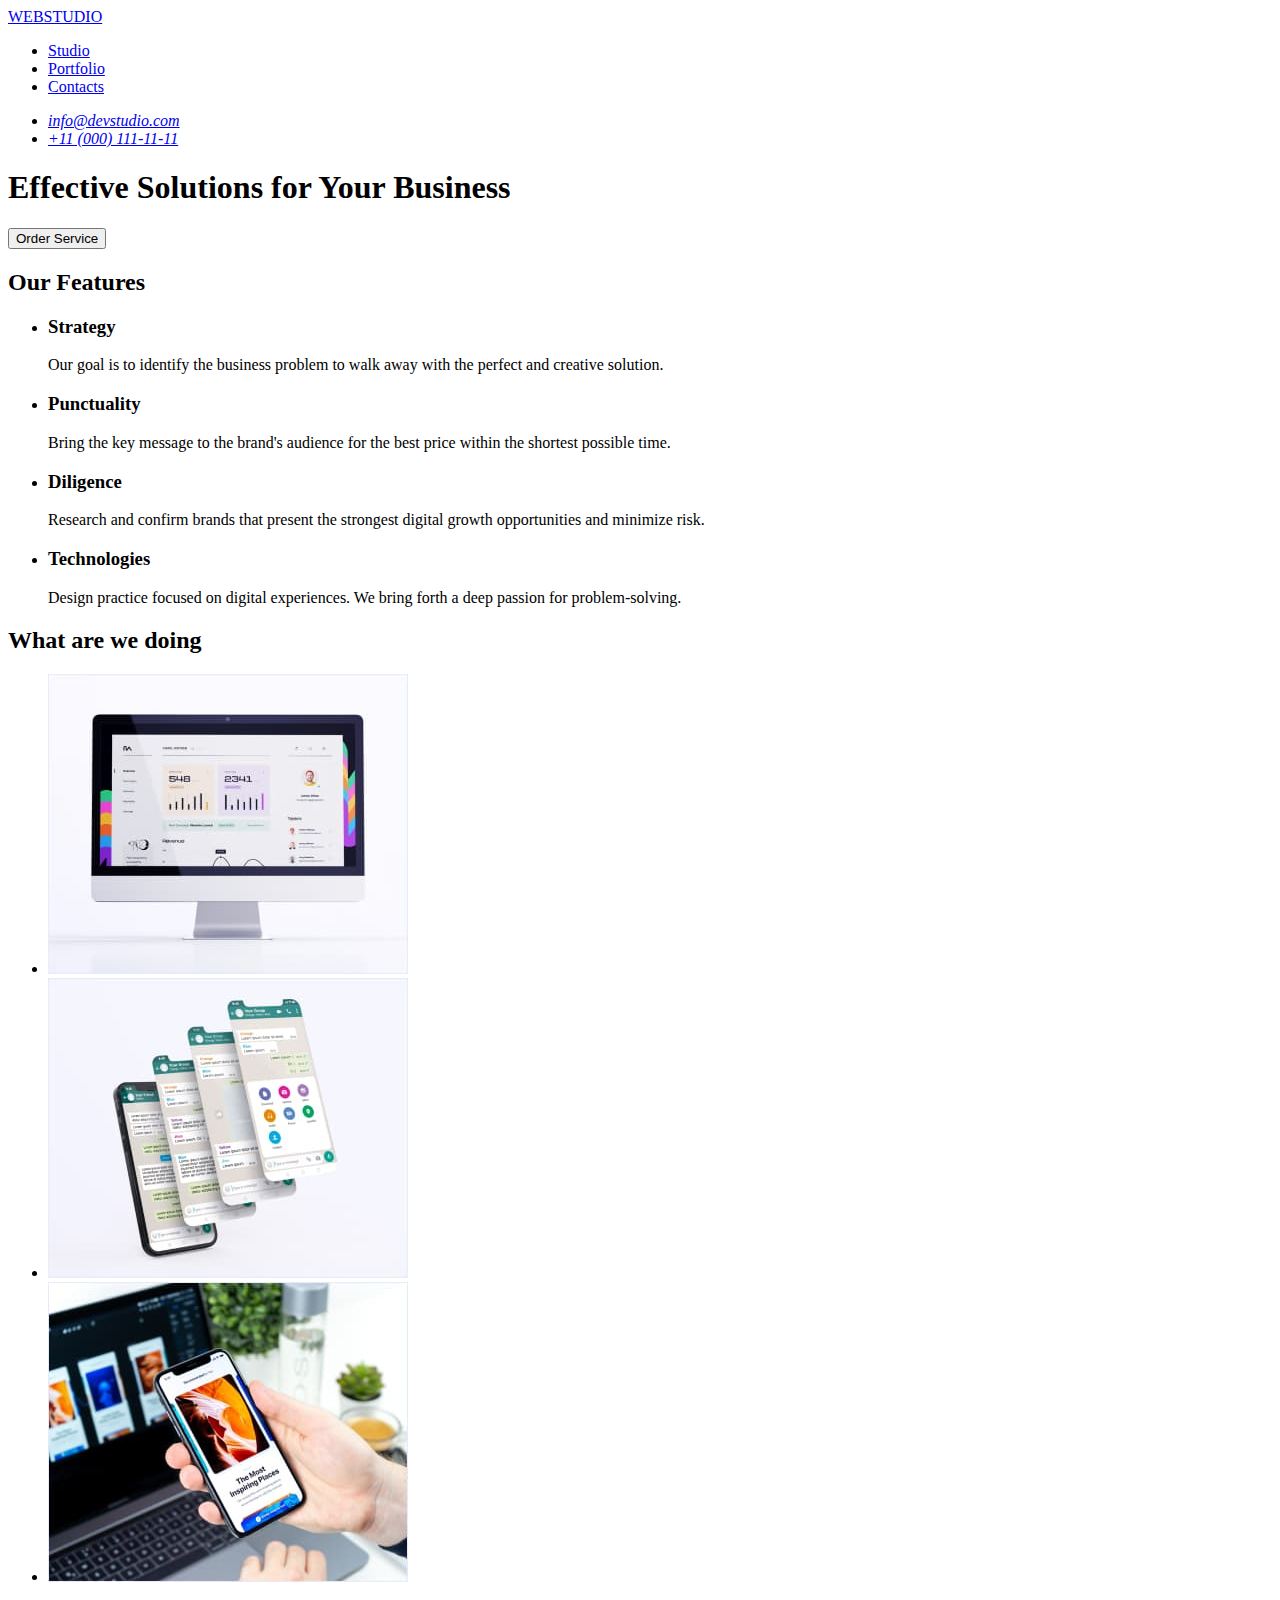
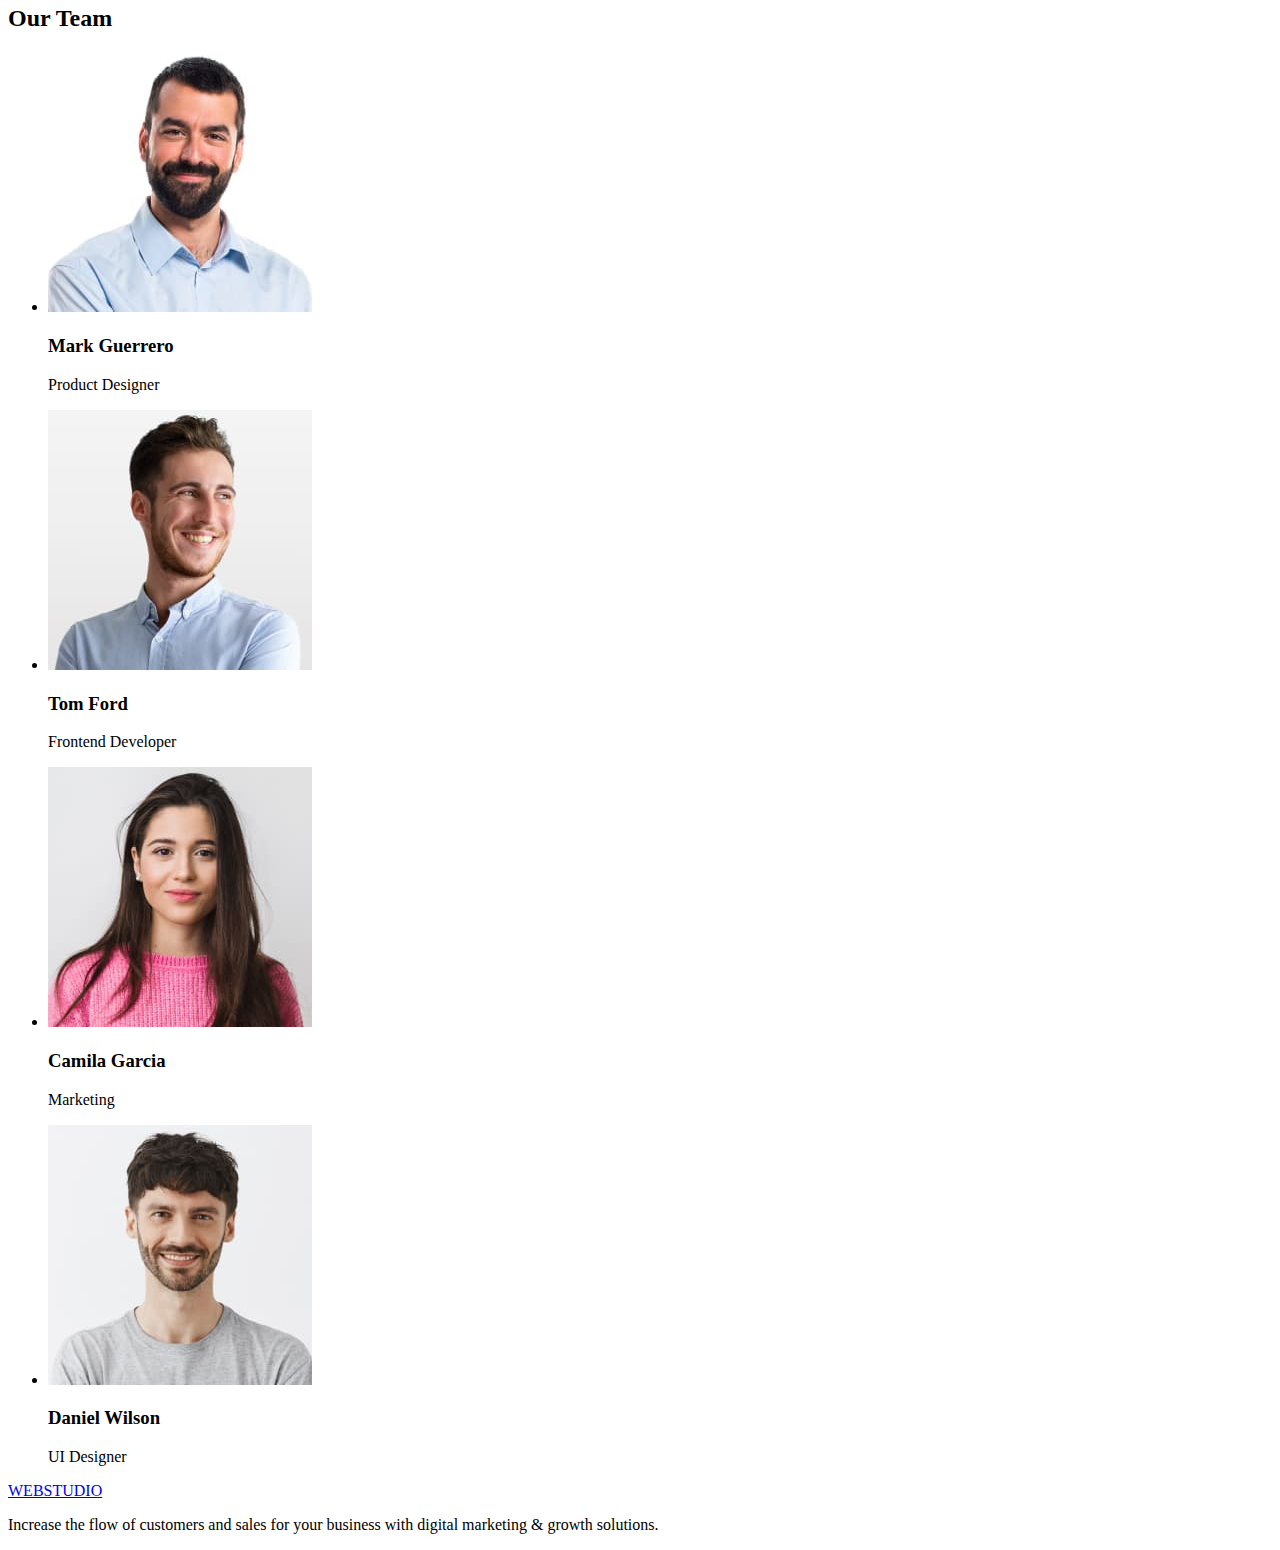
==== index.html @ 09517a40 "Initial commit" ====
<!DOCTYPE html>
<html lang="en">

<head>
  <meta charset="UTF-8">
  <meta http-equiv="X-UA-Compatible" content="IE=edge">
  <meta name="viewport" content="width=device-width, initial-scale=1.0">
  <title>Studio</title>
</head>

<body>
  <!-- Header -->
  <header>
    <nav>
      <a href="./index.html">WEBSTUDIO</a>
      <ul>
        <li><a href="./index.html">Studio</a></li>
        <li><a href="./">Portfolio</a></li>
        <li><a href="./">Contacts</a></li>
      </ul>
      <address>
        <ul>
          <li> <a href="mailto:info@devstudio.com">info@devstudio.com</a></li>
          <li> <a href="tel:+110001111111">+11 (000) 111-11-11</a></li>
        </ul>
      </address>
    </nav>
  </header>
  <!-- Main -->
  <main>
    <!-- Hero -->
    <section>
      <h1>Effective Solutions for Your Business</h1>
      <button type="button">Order Service</button>
    </section>
    <!-- Features -->
    <section>
      <h2>Our Features</h2>
      <ul>
        <li>
          <h3>Strategy</h3>
          <p>Our goal is to identify the business
            problem to walk away with the perfect and creative solution.</p>
        </li>
        <li>
          <h3>Punctuality</h3>
          <p>Bring the key message to the brand's audience for the best price within the shortest possible time.</p>
        </li>
        <li>
          <h3>Diligence</h3>
          <p>Research and confirm brands that present the strongest digital growth opportunities and minimize risk.</p>
        </li>
        <li>
          <h3>Technologies</h3>
          <p>Design practice focused on digital experiences. We bring forth a deep passion for problem-solving.</p>
        </li>
      </ul>
    </section>
    <!-- What are we doing -->
    <section>
      <h2>What are we doing</h2>
      <ul>
        <li><img src="./images/studio/pc.jpg" alt="Personal Computer" width="360"></li>
        <li><img src="./images/studio/app.jpg" alt="Application" width="360"></li>
        <li><img src="./images/studio/mobile.jpg" alt="Mobile" width="360"></li>
      </ul>
    </section>
    <!-- Team -->
    <section>
      <h2>Our Team</h2>
      <ul>
        <li>
          <img src="./images/studio/team-member-1.jpg" alt="Mark Guerrero Product Designer" width="264">
          <h3>Mark Guerrero</h3>
          <p>Product Designer</p>
        </li>
        <li>
          <img src="./images/studio/team-member-2.jpg" alt="Tom Ford Frontend Developer" width="264">
          <h3>Tom Ford</h3>
          <p>Frontend Developer</p>
        </li>
        <li>
          <img src="./images/studio/team-member-3.jpg" alt="Camila Garcia Marketing" width="264">
          <h3>Camila Garcia</h3>
          <p>Marketing</p>
        </li>
        <li>
          <img src="./images/studio/team-member-4.jpg" alt="Daniel Wilson UI Designer" width="264">
          <h3>Daniel Wilson</h3>
          <p>UI Designer</p>
        </li>
      </ul>
    </section>
  </main>
  <!-- Footer -->
  <footer>
    <a href="./index.html">WEBSTUDIO</a>
    <p>Increase the flow of customers and sales for your business with digital marketing & growth solutions.</p>
  </footer>
</body>

</html>
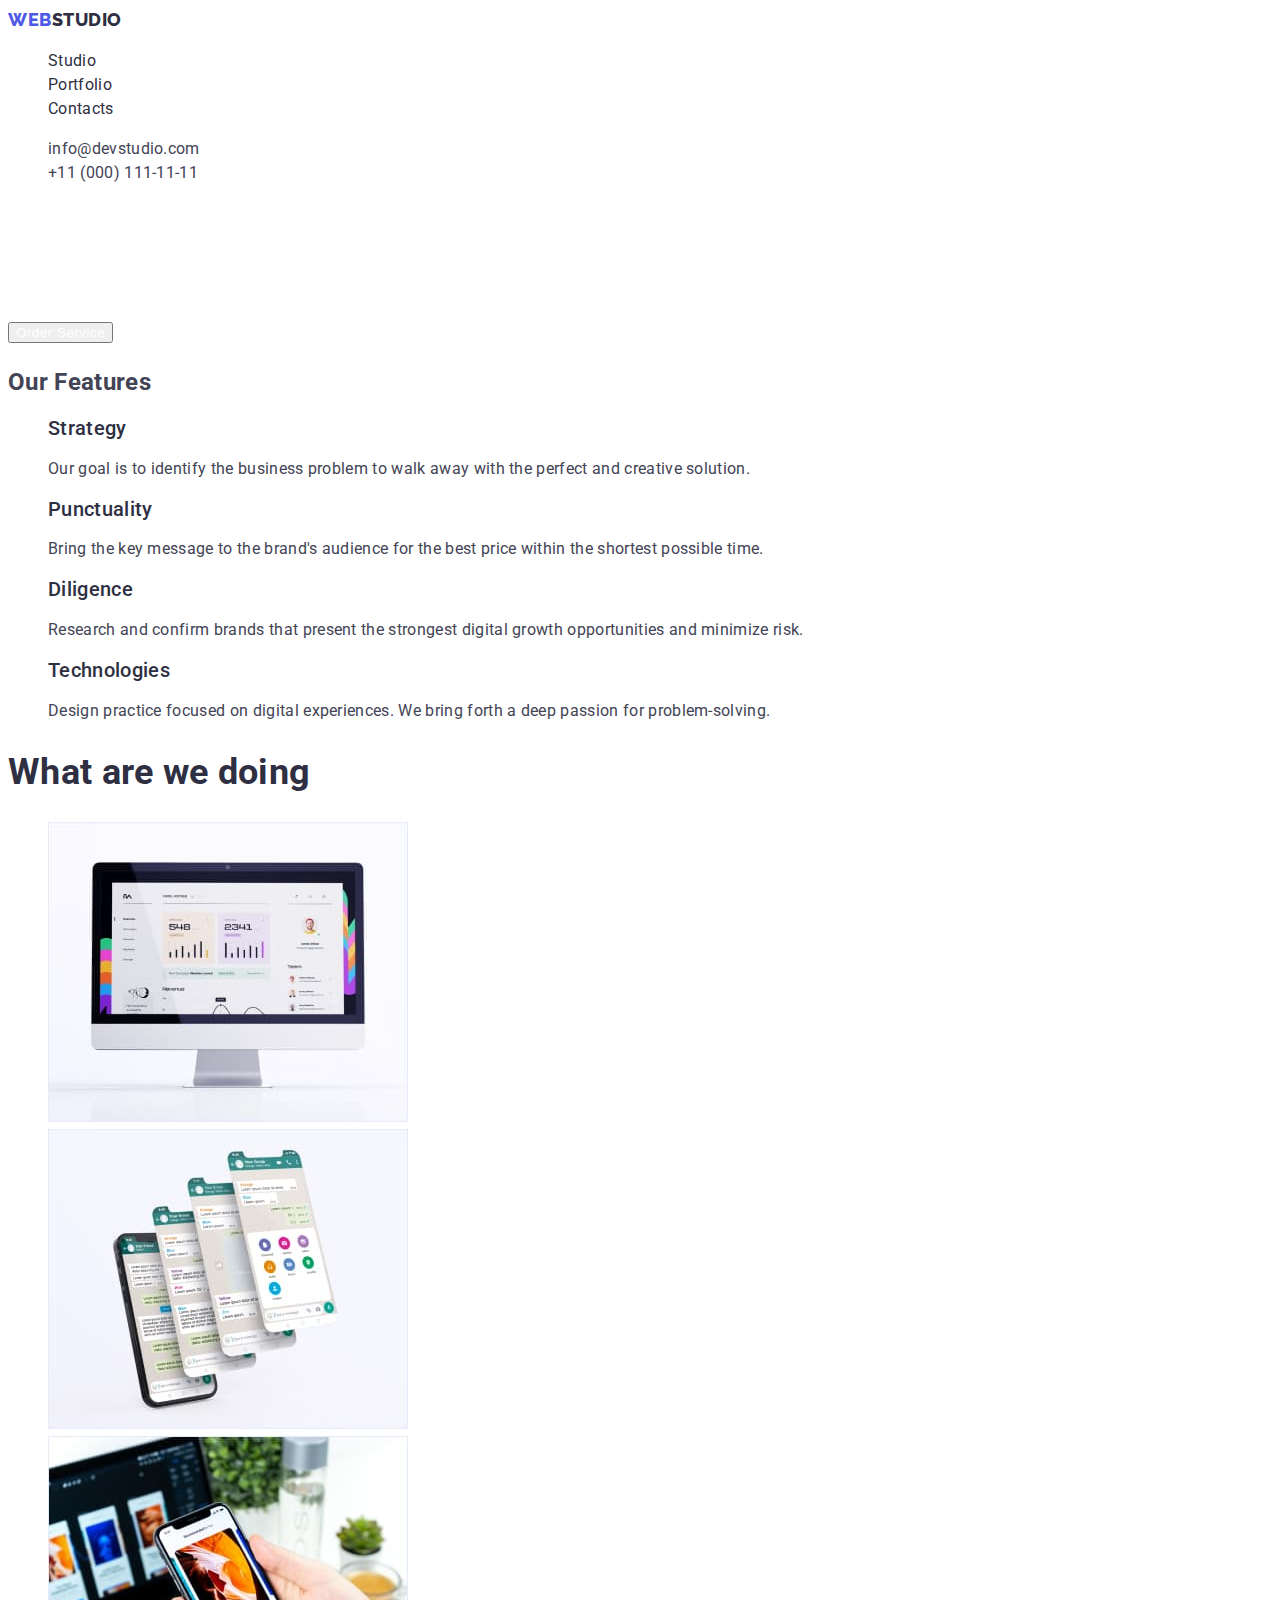
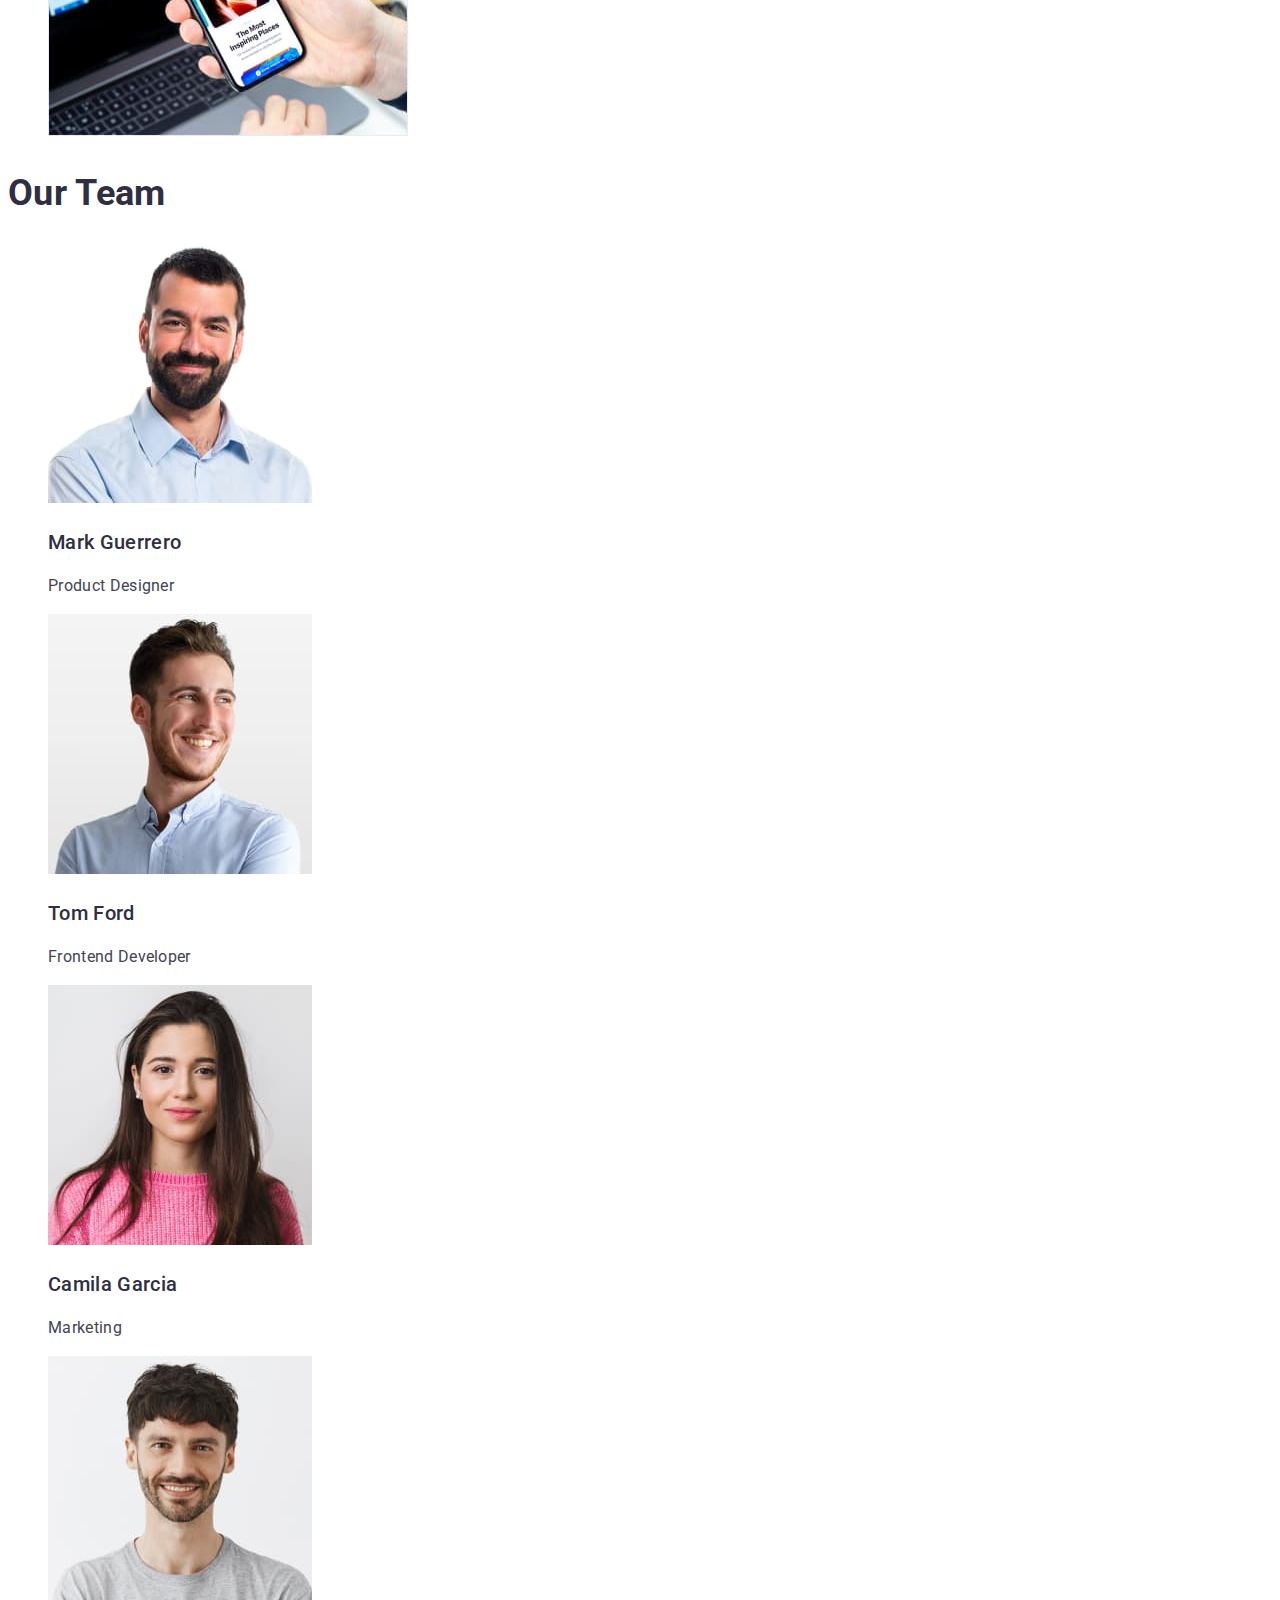
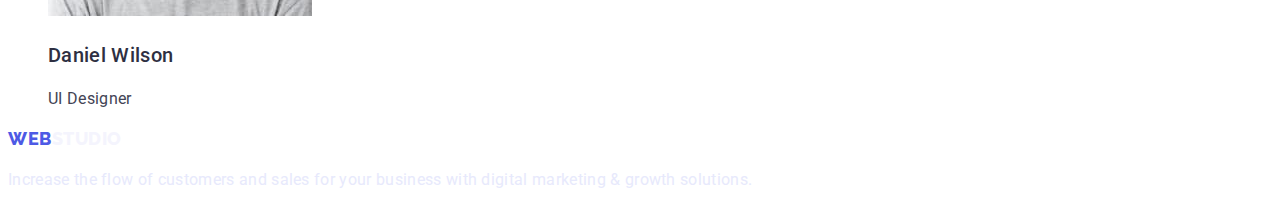
==== commit 9e73d8da: "Adds styles to the text and fixes in html" ====
--- a/index.html
+++ b/index.html
@@ -5,6 +5,9 @@
   <meta charset="UTF-8">
   <meta http-equiv="X-UA-Compatible" content="IE=edge">
   <meta name="viewport" content="width=device-width, initial-scale=1.0">
+  <link href="https://fonts.googleapis.com/css2?family=Raleway:wght@800&family=Roboto:wght@400;500;700;900&display=swap"
+    rel="stylesheet">
+  <link rel="stylesheet" href="./css/style.css">
   <title>Studio</title>
 </head>
 
@@ -12,81 +15,80 @@
   <!-- Header -->
   <header>
     <nav>
-      <a href="./index.html">WEBSTUDIO</a>
-      <ul>
-        <li><a href="./index.html">Studio</a></li>
-        <li><a href="./">Portfolio</a></li>
-        <li><a href="./">Contacts</a></li>
+      <a class="logo link" href="./index.html">Web<span class="logo-header">Studio</span></a>
+      <ul class="list">
+        <li><a class="link navigation-link" href="./index.html">Studio</a></li>
+        <li><a class="link navigation-link" href="./portfolio.html">Portfolio</a></li>
+        <li><a class="link navigation-link" href="">Contacts</a></li>
       </ul>
-      <address>
-        <ul>
-          <li> <a href="mailto:info@devstudio.com">info@devstudio.com</a></li>
-          <li> <a href="tel:+110001111111">+11 (000) 111-11-11</a></li>
-        </ul>
-      </address>
     </nav>
+    <address>
+      <ul class="list">
+        <li> <a class="link contacts-link" href="mailto:info@devstudio.com">info@devstudio.com</a></li>
+        <li> <a class="link contacts-link" href="tel:+110001111111">+11 (000) 111-11-11</a></li>
+      </ul>
+    </address>
   </header>
   <!-- Main -->
   <main>
     <!-- Hero -->
     <section>
-      <h1>Effective Solutions for Your Business</h1>
-      <button type="button">Order Service</button>
+      <h1 class="hero-title">Effective Solutions for Your Business</h1>
+      <button type="button" class="hero-button-title">Order Service</button>
     </section>
     <!-- Features -->
     <section>
       <h2>Our Features</h2>
-      <ul>
+      <ul class="list">
         <li>
-          <h3>Strategy</h3>
-          <p>Our goal is to identify the business
-            problem to walk away with the perfect and creative solution.</p>
+          <h3 class="features-item-title">Strategy</h3>
+          <p>Our goal is to identify the business problem to walk away with the perfect and creative solution.</p>
         </li>
         <li>
-          <h3>Punctuality</h3>
+          <h3 class="features-item-title">Punctuality</h3>
           <p>Bring the key message to the brand's audience for the best price within the shortest possible time.</p>
         </li>
         <li>
-          <h3>Diligence</h3>
+          <h3 class="features-item-title">Diligence</h3>
           <p>Research and confirm brands that present the strongest digital growth opportunities and minimize risk.</p>
         </li>
         <li>
-          <h3>Technologies</h3>
+          <h3 class="features-item-title">Technologies</h3>
           <p>Design practice focused on digital experiences. We bring forth a deep passion for problem-solving.</p>
         </li>
       </ul>
     </section>
     <!-- What are we doing -->
     <section>
-      <h2>What are we doing</h2>
-      <ul>
-        <li><img src="./images/studio/pc.jpg" alt="Personal Computer" width="360"></li>
-        <li><img src="./images/studio/app.jpg" alt="Application" width="360"></li>
-        <li><img src="./images/studio/mobile.jpg" alt="Mobile" width="360"></li>
+      <h2 class="our-work-title">What are we doing</h2>
+      <ul class="list">
+        <li><img src="./images/pc.jpg" alt="Personal Computer" width="360"></li>
+        <li><img src="./images/app.jpg" alt="Application" width="360"></li>
+        <li><img src="./images/mobile.jpg" alt="Mobile" width="360"></li>
       </ul>
     </section>
     <!-- Team -->
     <section>
-      <h2>Our Team</h2>
-      <ul>
+      <h2 class="our-team-title">Our Team</h2>
+      <ul class="list">
         <li>
-          <img src="./images/studio/team-member-1.jpg" alt="Mark Guerrero Product Designer" width="264">
-          <h3>Mark Guerrero</h3>
+          <img src="./images/team-member-1.jpg" alt="Mark Guerrero Product Designer" width="264">
+          <h3 class="team-member-title">Mark Guerrero</h3>
           <p>Product Designer</p>
         </li>
         <li>
-          <img src="./images/studio/team-member-2.jpg" alt="Tom Ford Frontend Developer" width="264">
-          <h3>Tom Ford</h3>
+          <img src="./images/team-member-2.jpg" alt="Tom Ford Frontend Developer" width="264">
+          <h3 class="team-member-title">Tom Ford</h3>
           <p>Frontend Developer</p>
         </li>
         <li>
-          <img src="./images/studio/team-member-3.jpg" alt="Camila Garcia Marketing" width="264">
-          <h3>Camila Garcia</h3>
+          <img src="./images/team-member-3.jpg" alt="Camila Garcia Marketing" width="264">
+          <h3 class="team-member-title">Camila Garcia</h3>
           <p>Marketing</p>
         </li>
         <li>
-          <img src="./images/studio/team-member-4.jpg" alt="Daniel Wilson UI Designer" width="264">
-          <h3>Daniel Wilson</h3>
+          <img src="./images/team-member-4.jpg" alt="Daniel Wilson UI Designer" width="264">
+          <h3 class="team-member-title">Daniel Wilson</h3>
           <p>UI Designer</p>
         </li>
       </ul>
@@ -94,8 +96,9 @@
   </main>
   <!-- Footer -->
   <footer>
-    <a href="./index.html">WEBSTUDIO</a>
-    <p>Increase the flow of customers and sales for your business with digital marketing & growth solutions.</p>
+    <a class="link logo" href="./index.html">Web<span class="logo-footer">Studio</span></a>
+    <p class="footer-text">Increase the flow of customers and sales for your business with digital marketing & growth
+      solutions.</p>
   </footer>
 </body>
 
--- a/css/style.css
+++ b/css/style.css
@@ -0,0 +1,120 @@
+/* Variables */
+:root {
+--primary-brand-color: #4D5AE5;
+--pressed-state-color: #404BBF;
+--dark-color: #2E2F42;
+--success-color: #31D0AA;
+--text-color: #434455;
+--subtle-text-color: #8E8F99;
+--accent-color: #E7E9FC;
+--light-color: #F4F4FD;
+--modal-overlay-color: rgba(0, 0, 0, 0.05);
+--hero-background-color: #2E2F42;
+--white-color: #ffffff
+
+}
+
+
+body {
+font-family: 'Roboto', sans-serif;
+font-size: 16px;
+line-height: calc(24/16);
+letter-spacing: 0.02em;
+color: var(--text-color);
+}
+
+.logo { 
+  font-family: 'Raleway', sans-serif;
+  font-weight: 800;
+  font-size: 18px;
+  line-height: calc(24/18);
+  letter-spacing: 0.03em;
+  text-transform: uppercase;
+  color: var(--primary-brand-color);
+}
+
+/* Header */
+
+.logo .logo-header {
+  color: var(--dark-color);
+}
+
+.link {
+  text-decoration: none;
+}
+
+.list {
+  list-style: none;
+}
+
+.navigation-link {
+width: 500;
+color: var(--dark-color);
+}
+
+
+.contacts-link {
+  color: var(--text-color);
+  font-style: normal;
+}
+
+.contacts-link:hover, .contacts-link:focus,
+.navigation-link:hover, .navigation-link:focus {
+  color: var(--pressed-state-color);
+}
+
+/* Studio */
+
+/* Hero*/
+
+.hero-title {
+font-weight: 700;
+font-size: 56px;
+line-height:calc(60/56);
+color: var(--white-color)
+}
+.hero-button-title {
+font-weight: 500;
+letter-spacing: 0.04em;
+color: var(--white-color)
+}
+
+/* Features */
+
+.features-item-title {
+font-weight: 500;
+font-size: 20px;
+line-height: calc(20/24);
+color: var(--dark-color);
+}
+
+/* Our work and our team */
+.our-work-title,
+.our-team-title {
+font-weight: 700;
+font-size: 36px;
+line-height: calc(40/36);
+color: var(--dark-color);
+}
+
+.portfolio-item-title,
+.team-member-title {
+font-weight: 500;
+font-size: 20px;
+line-height: calc(24/20);
+color: var(--dark-color);
+}
+
+.logo-footer {
+  color: var(--light-color);
+}
+.footer-text {
+color: var(--accent-color);
+}
+
+.portfolio-filter-button {
+  font-weight: 500;
+  color: var(--primary-brand-color);
+  letter-spacing: 0.04em;
+}
+
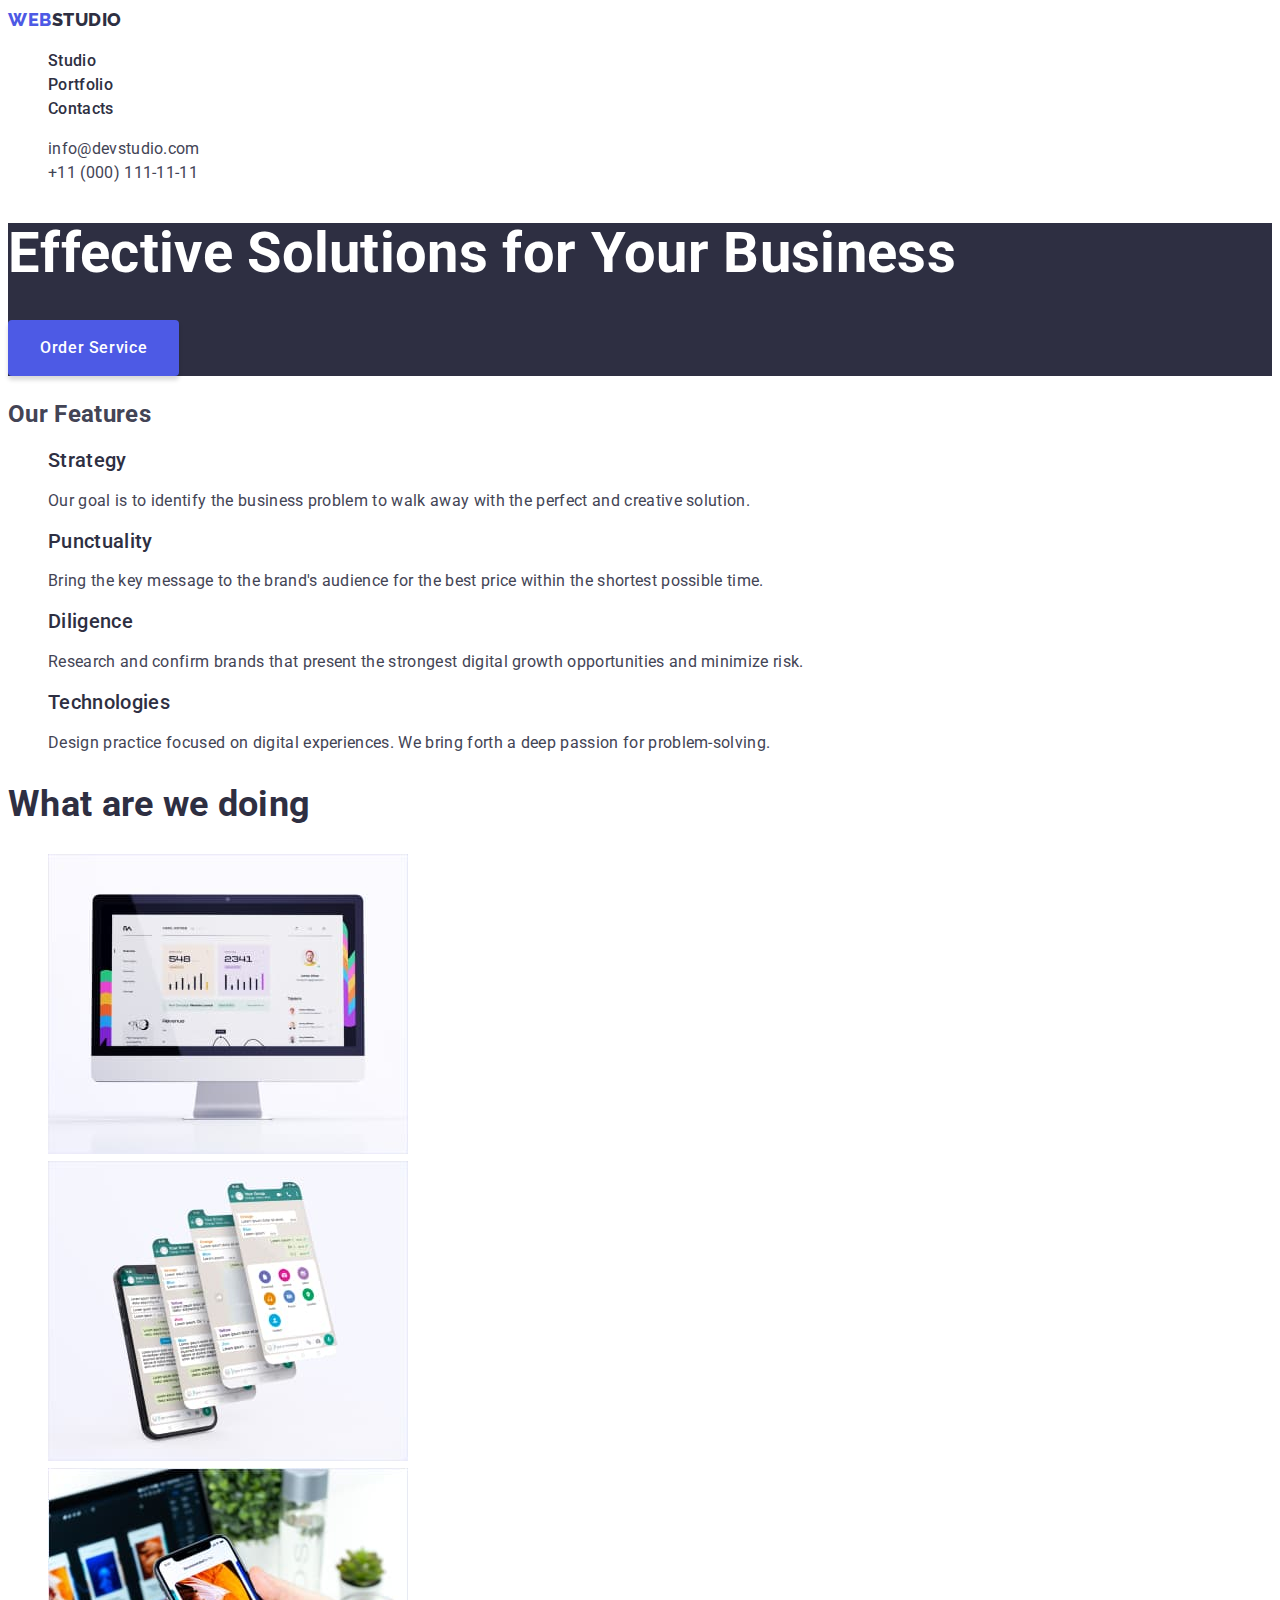
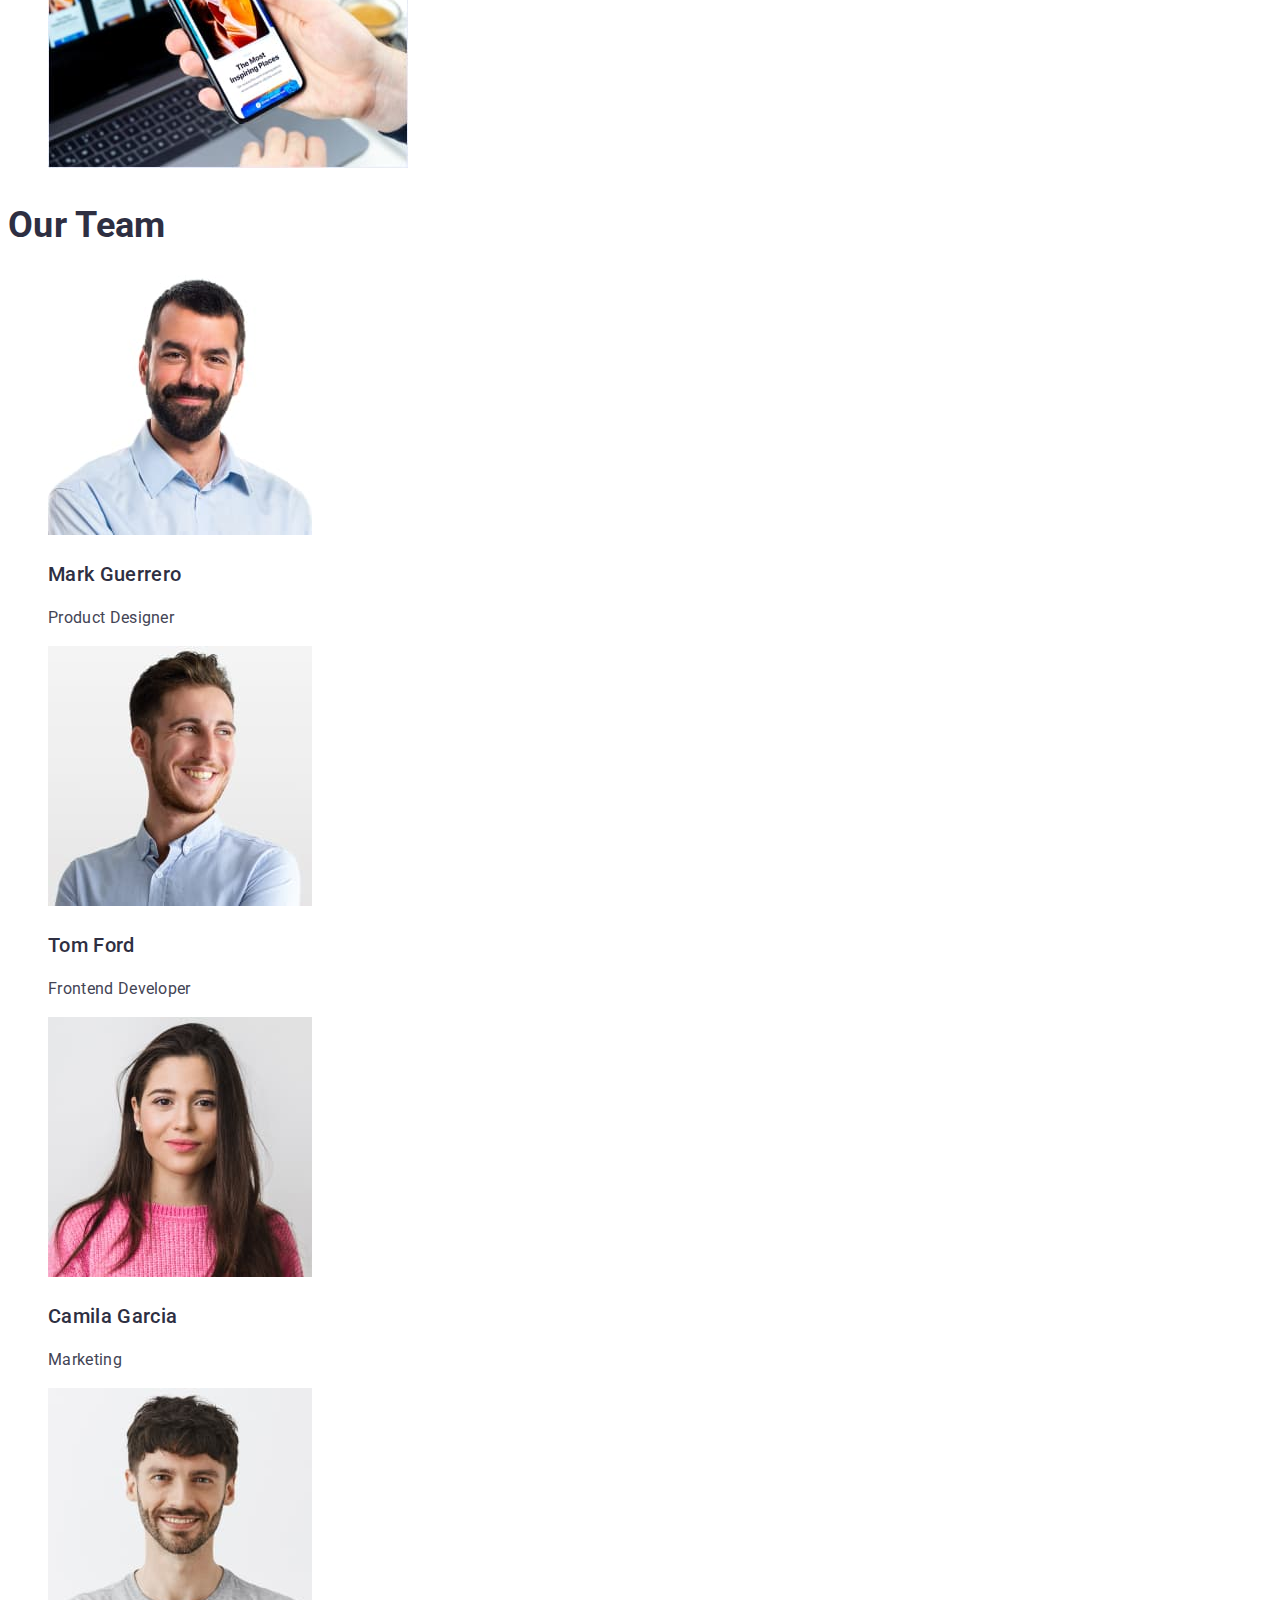
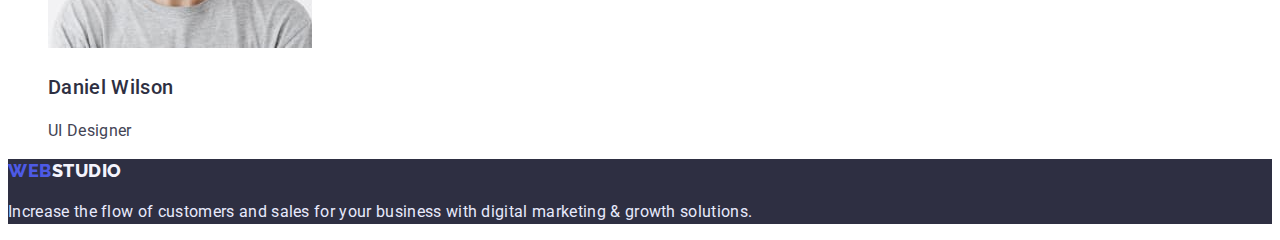
==== commit e127cfac: "Add styles for buttons and fix styles for text" ====
--- a/index.html
+++ b/index.html
@@ -32,9 +32,9 @@
   <!-- Main -->
   <main>
     <!-- Hero -->
-    <section>
+    <section class="hero-section">
       <h1 class="hero-title">Effective Solutions for Your Business</h1>
-      <button type="button" class="hero-button-title">Order Service</button>
+      <button type="button" class="button-style hero-button-title">Order Service</button>
     </section>
     <!-- Features -->
     <section>
@@ -95,7 +95,7 @@
     </section>
   </main>
   <!-- Footer -->
-  <footer>
+  <footer class="footer-section">
     <a class="link logo" href="./index.html">Web<span class="logo-footer">Studio</span></a>
     <p class="footer-text">Increase the flow of customers and sales for your business with digital marketing & growth
       solutions.</p>
--- a/css/style.css
+++ b/css/style.css
@@ -21,9 +21,10 @@
 line-height: calc(24/16);
 letter-spacing: 0.02em;
 color: var(--text-color);
+background-color: var(--white-color);
 }
 
-.logo { 
+.logo {
   font-family: 'Raleway', sans-serif;
   font-weight: 800;
   font-size: 18px;
@@ -48,7 +49,7 @@
 }
 
 .navigation-link {
-width: 500;
+font-weight: 500;
 color: var(--dark-color);
 }
 
@@ -66,9 +67,11 @@
 /* Studio */
 
 /* Hero*/
+.hero-section {
+background-color: var(--dark-color);
+}
 
 .hero-title {
-font-weight: 700;
 font-size: 56px;
 line-height:calc(60/56);
 color: var(--white-color)
@@ -76,9 +79,16 @@
 .hero-button-title {
 font-weight: 500;
 letter-spacing: 0.04em;
-color: var(--white-color)
+color: var(--white-color);
+padding: 16px 32px;
+background: #4D5AE5;
+box-shadow: 0px 4px 4px rgba(0, 0, 0, 0.15);
+border-radius: 4px;
+border: none;
 }
-
+.hero-button-title:hover, .hero-button-title:focus {
+  background: var(--pressed-state-color);
+}
 /* Features */
 
 .features-item-title {
@@ -91,7 +101,6 @@
 /* Our work and our team */
 .our-work-title,
 .our-team-title {
-font-weight: 700;
 font-size: 36px;
 line-height: calc(40/36);
 color: var(--dark-color);
@@ -105,6 +114,10 @@
 color: var(--dark-color);
 }
 
+/* Footer */
+.footer-section {
+  background-color: var(--dark-color);
+}
 .logo-footer {
   color: var(--light-color);
 }
@@ -112,9 +125,31 @@
 color: var(--accent-color);
 }
 
+/* Portfolio */
+
 .portfolio-filter-button {
   font-weight: 500;
   color: var(--primary-brand-color);
   letter-spacing: 0.04em;
+  background: var(--light-color);
+  border: 1px solid var(--accent-color);
+  border-radius: 4px;
+  padding: 12px 24px;
 }
 
+.portfolio-filter-button:hover, .portfolio-filter-button:focus {
+  background: var(--pressed-state-color);
+  color: var(--white-color);
+  box-shadow: 0px 3px 1px rgba(0, 0, 0, 0.1), 0px 2px 1px rgba(0, 0, 0, 0.08), 0px 2px 2px rgba(0, 0, 0, 0.12);
+  border-radius: 4px;
+  border-color: var(--pressed-state-color);
+}
+
+.button-style {
+font-family: 'Roboto', sans-serif;
+font-weight: 500;
+font-size: 16px;
+line-height: calc(24/16);
+letter-spacing: 0.04em;
+cursor: pointer
+}